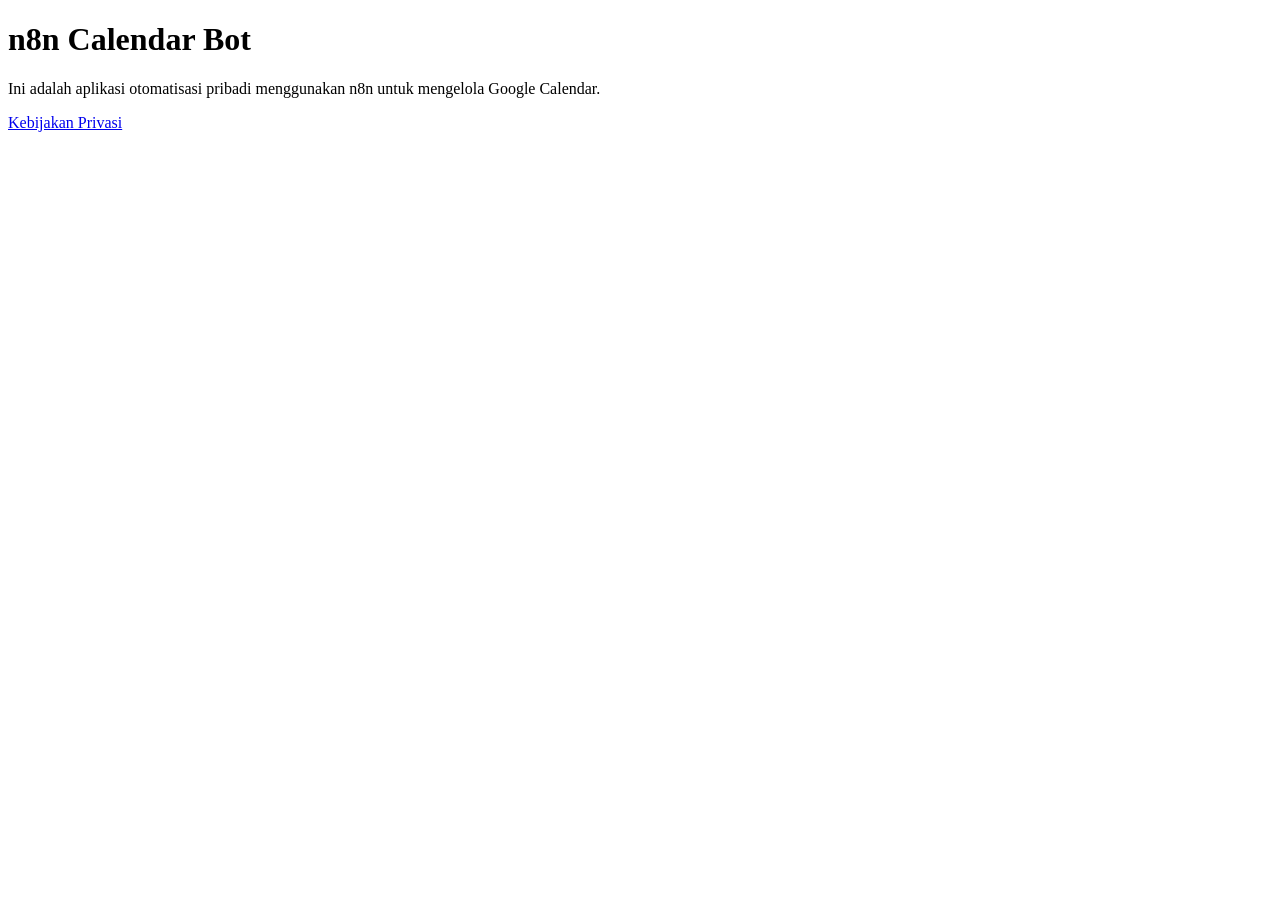
==== Index.html @ bfe22d2e "Rename index.html to Index.html" ====
<!DOCTYPE html>
<html>
<head>
  <title>n8n Calendar Bot</title>
</head>
<body>
  <h1>n8n Calendar Bot</h1>
  <p>Ini adalah aplikasi otomatisasi pribadi menggunakan n8n untuk mengelola Google Calendar.</p>
  <a href="https://ae-junior.github.io/n8n-calendar-bot.html">Kebijakan Privasi</a>
</body>
</html>
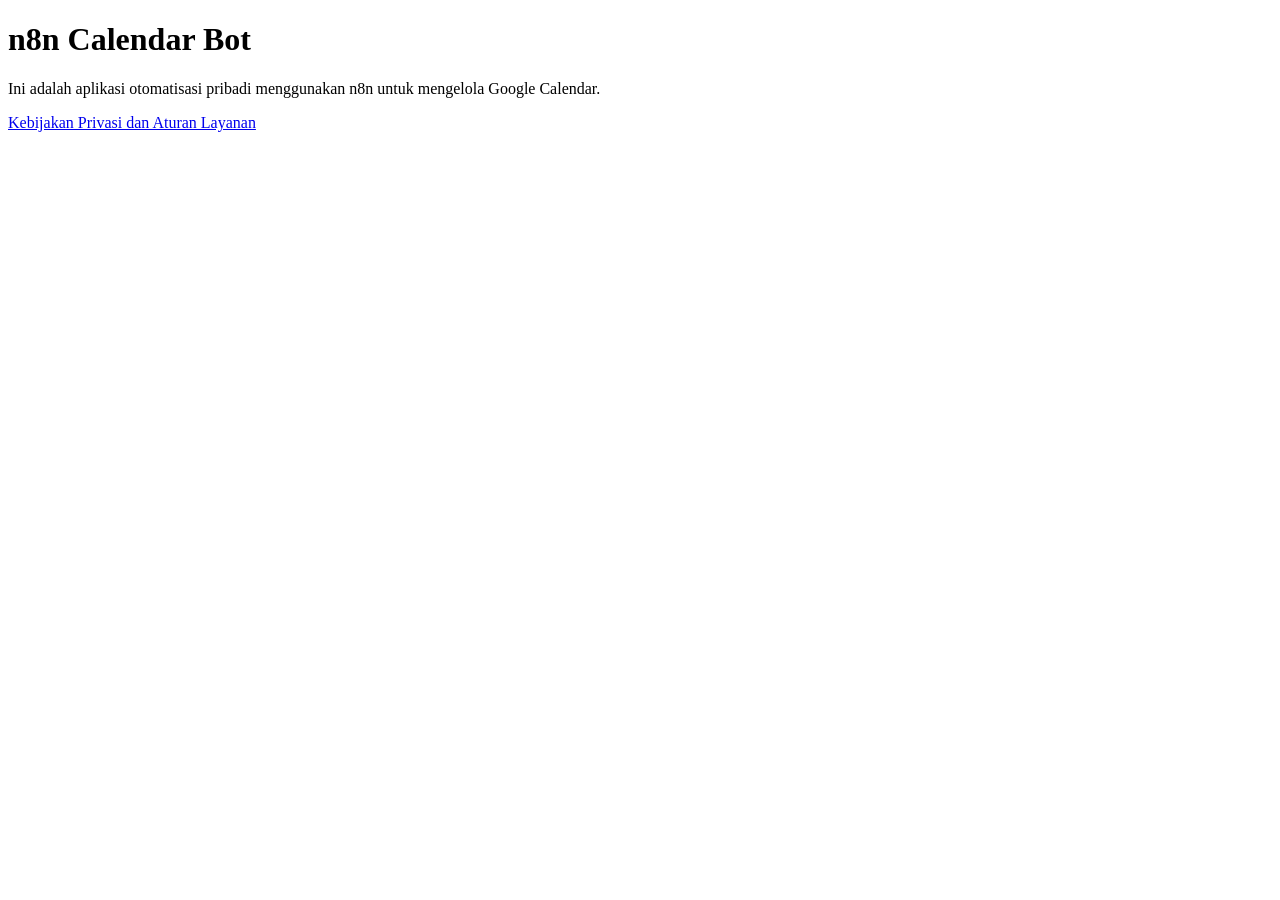
==== commit 6a6ab6fc: "Update privacy link text to include terms of service penambahan teks aturan layanan (terms of servic" ====
--- a/Index.html
+++ b/Index.html
@@ -6,6 +6,6 @@
 <body>
   <h1>n8n Calendar Bot</h1>
   <p>Ini adalah aplikasi otomatisasi pribadi menggunakan n8n untuk mengelola Google Calendar.</p>
-  <a href="https://ae-junior.github.io/n8n-calendar-bot.html">Kebijakan Privasi</a>
+  <a href="https://ae-junior.github.io/n8n-calendar-bot.html">Kebijakan Privasi dan Aturan Layanan</a>
 </body>
 </html>
